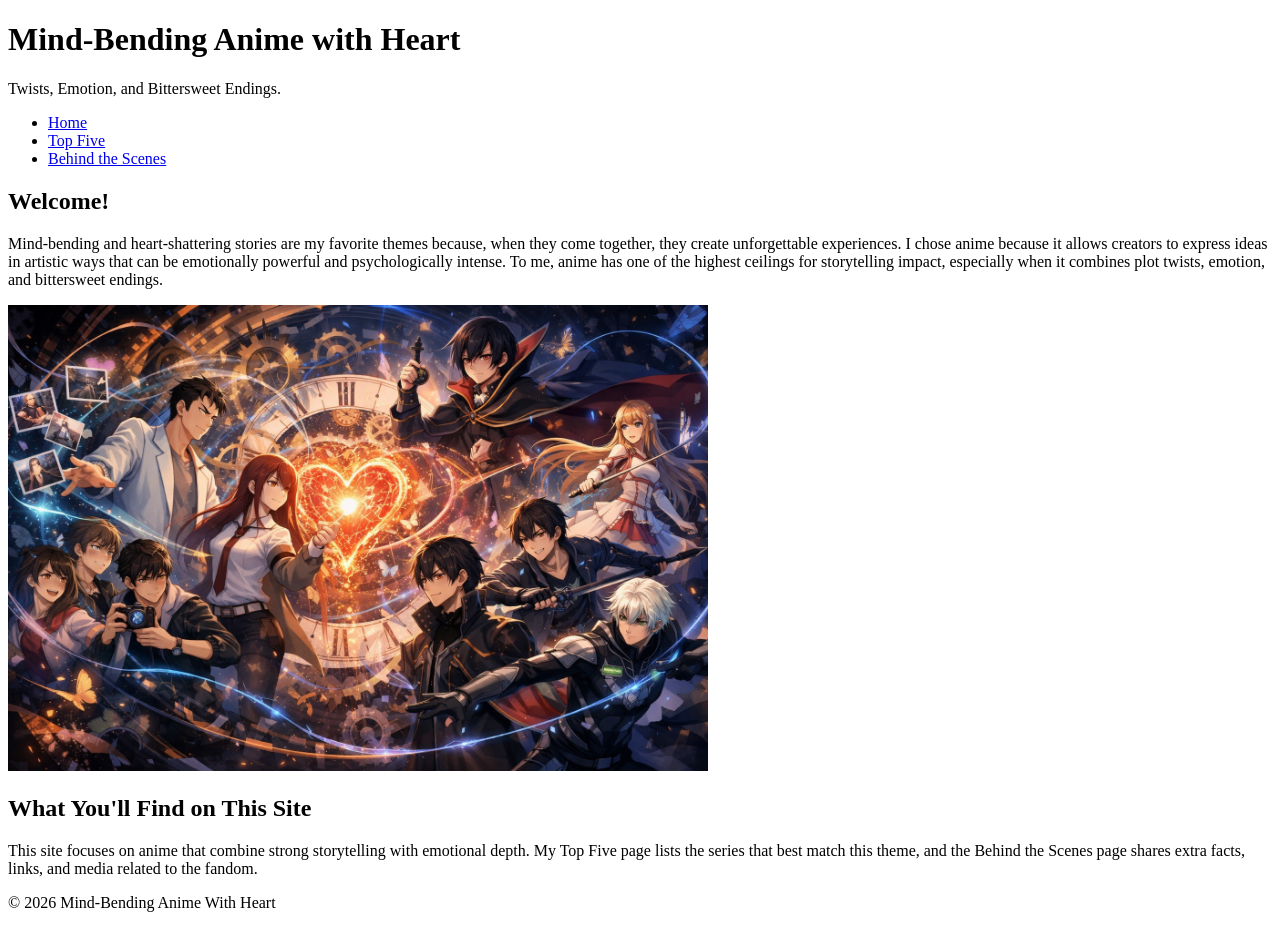
==== Fandom-Webpage/index.html @ cc9bd892 "Update index.html" ====
<!DOCTYPE html>
<html>
        <head>
                <meta charset="UTF-8" />
                <meta name="viewport" content="width=device-width, initial-scale=1.0">
                <title>Mind-Bending Anime With Heart</title>
        </head>
        <body>
            <header>
                <h1>Mind-Bending Anime with Heart</h1>
                <p>Twists, Emotion, and Bittersweet Endings.</p>

                <nav aria-label="Main Navigation">
                        <ul>
                                <li><a href="index.html" aria-current="page">Home</a></li>
                                <li><a href="top-five.html">Top Five</a></li>
                                <li><a href="behind-the-scenes.html">Behind the Scenes</a></li>
                        </ul>
                </nav>
            </header>
                
        <main>
            <section>
                <h2>Welcome!</h2>
                <p>Mind-bending and heart-shattering stories are my favorite themes because, 
                        when they come together, they create unforgettable experiences. I chose 
                        anime because it allows creators to express ideas in artistic ways that 
                        can be emotionally powerful and psychologically intense. To me, anime has 
                        one of the highest ceilings for storytelling impact, especially when it 
                        combines plot twists, emotion, and bittersweet endings.</p>
                <img src="images/Mindbending.png" alt="Logo Image" width="700">
            </section>

            <section>
                <h2>What You'll Find on This Site</h2>
                <p>This site focuses on anime that combine strong storytelling with
                emotional depth. My Top Five page lists the series that best match
                this theme, and the Behind the Scenes page shares extra facts,
                links, and media related to the fandom.</p>
            </section>
        </main>
        <footer>
            <p>&copy; 2026 Mind-Bending Anime With Heart</p>
        </footer>
    </body>
</html>
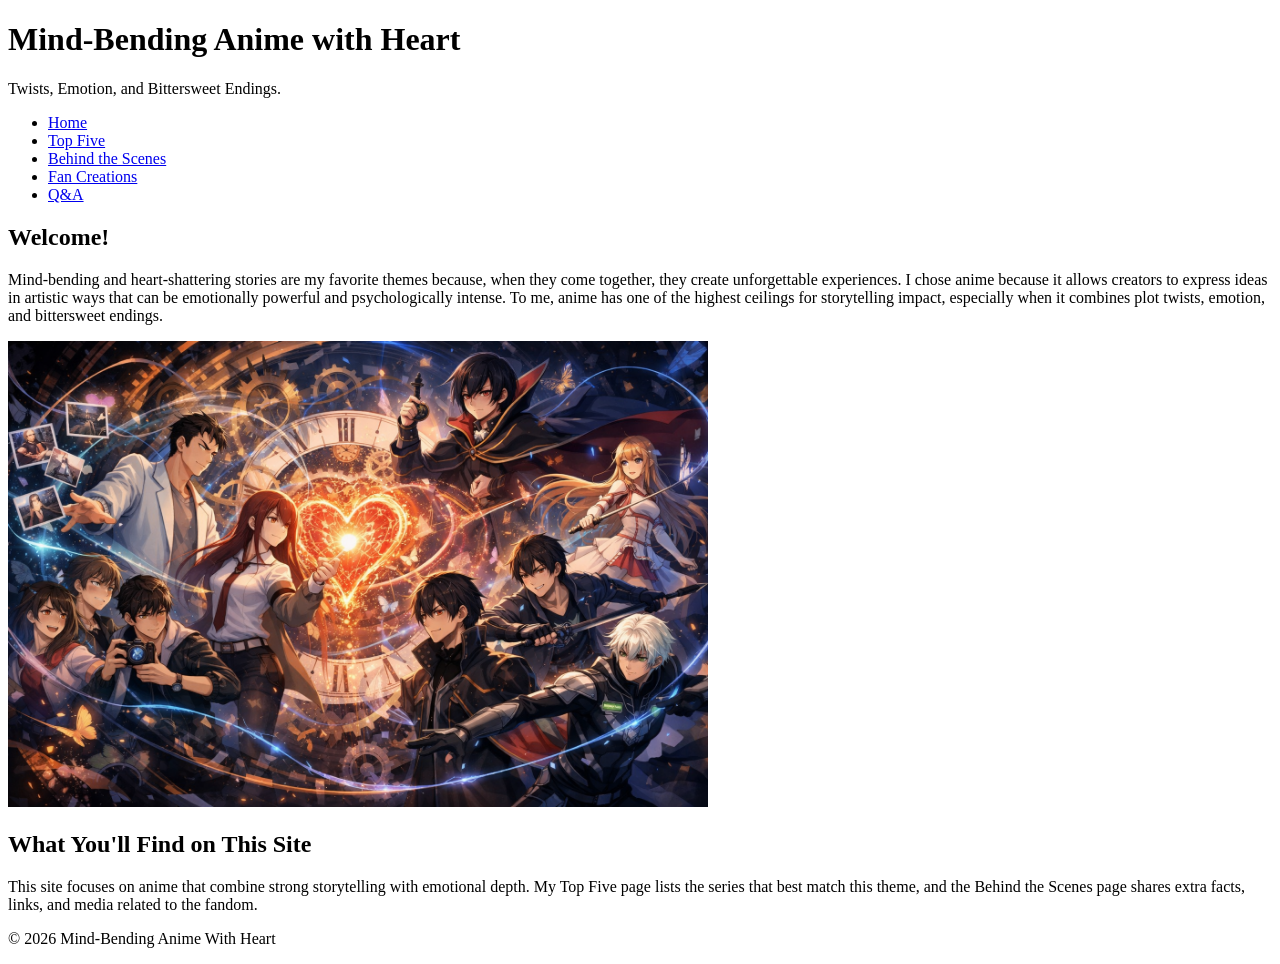
==== commit 0e872ae8: "Update index.html" ====
--- a/Fandom-Webpage/index.html
+++ b/Fandom-Webpage/index.html
@@ -15,6 +15,8 @@
                                 <li><a href="index.html" aria-current="page">Home</a></li>
                                 <li><a href="top-five.html">Top Five</a></li>
                                 <li><a href="behind-the-scenes.html">Behind the Scenes</a></li>
+                                <li><a href="fan-creations.html" aria-current="page">Fan Creations</a></li>
+                                <li><a href="qa.html">Q&amp;A</a></li>
                         </ul>
                 </nav>
             </header>
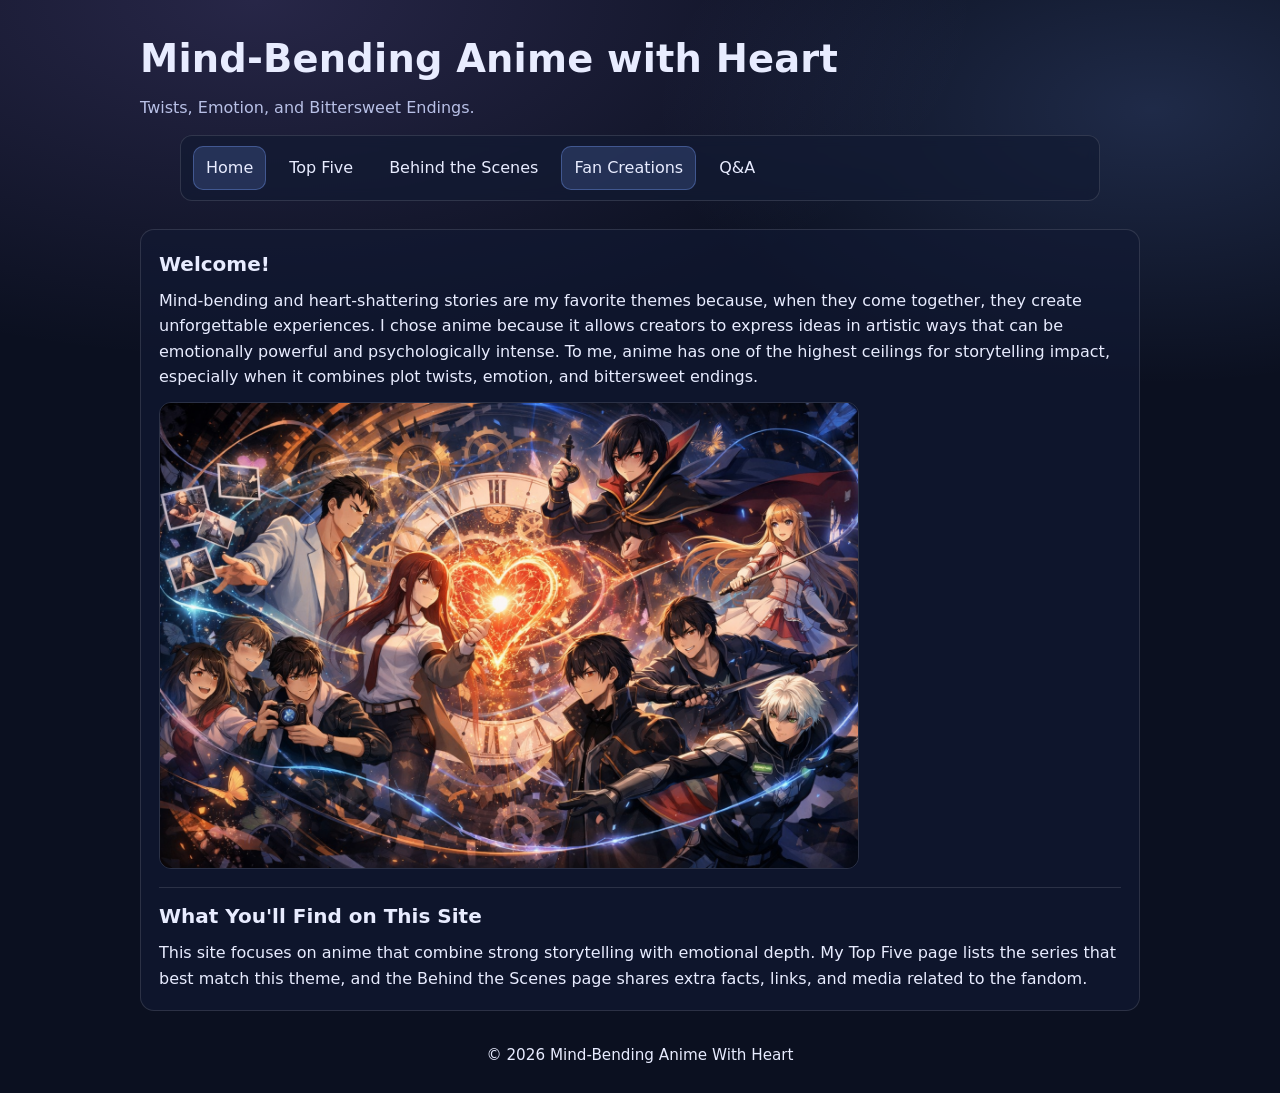
==== commit b572d836: "Add stylesheet link to index.html" ====
--- a/Fandom-Webpage/index.html
+++ b/Fandom-Webpage/index.html
@@ -4,6 +4,7 @@
                 <meta charset="UTF-8" />
                 <meta name="viewport" content="width=device-width, initial-scale=1.0">
                 <title>Mind-Bending Anime With Heart</title>
+                <link rel="stylesheet" href="styles.css">
         </head>
         <body>
             <header>
--- a/Fandom-Webpage/styles.css
+++ b/Fandom-Webpage/styles.css
@@ -0,0 +1,185 @@
+/* =============== */
+/* Base + Theme    */
+/* =============== */
+:root{
+  --bg: #0b1020;
+  --surface: #121a33;
+  --surface-2: #0f1730;
+  --text: #e8ecff;
+  --muted: #b8c0e6;
+  --accent: #7aa2ff;
+  --accent-2: #a78bfa;
+  --border: rgba(255,255,255,0.12);
+}
+
+*{ box-sizing: border-box; }
+
+body{
+  margin: 0;
+  font-family: system-ui, -apple-system, Segoe UI, Roboto, Arial, sans-serif;
+  line-height: 1.6;
+  background: radial-gradient(1200px 600px at 20% 0%, rgba(167,139,250,0.18), transparent 60%),
+              radial-gradient(900px 500px at 90% 10%, rgba(122,162,255,0.18), transparent 55%),
+              var(--bg);
+  color: var(--text);
+}
+
+header, nav, main, footer{
+  width: min(1000px, 92%);
+  margin: 0 auto;
+}
+
+header{
+  padding: 28px 0 10px;
+}
+header h1{
+  margin: 0 0 6px;
+  font-size: clamp(1.8rem, 3vw, 2.4rem);
+  letter-spacing: 0.2px;
+}
+header p{
+  margin: 0;
+  color: var(--muted);
+}
+
+/* =============== */
+/* Navigation      */
+/* =============== */
+nav{
+  margin: 14px auto 18px;
+  background: rgba(18,26,51,0.7);
+  border: 1px solid var(--border);
+  border-radius: 12px;
+  padding: 10px 12px;
+  backdrop-filter: blur(6px);
+}
+
+nav ul{
+  list-style: none;
+  padding: 0;
+  margin: 0;
+  display: flex;
+  gap: 10px;
+  flex-wrap: wrap;
+}
+
+nav a{
+  display: inline-block;
+  padding: 8px 12px;
+  border-radius: 10px;
+  text-decoration: none;
+  color: var(--text);
+  border: 1px solid transparent;
+}
+
+nav a:hover{
+  border-color: var(--border);
+  background: rgba(255,255,255,0.06);
+}
+
+nav a[aria-current="page"]{
+  background: rgba(122,162,255,0.18);
+  border-color: rgba(122,162,255,0.35);
+}
+
+/* =============== */
+/* Layout + Text   */
+/* =============== */
+main{
+  background: rgba(18,26,51,0.65);
+  border: 1px solid var(--border);
+  border-radius: 14px;
+  padding: 18px;
+  margin-bottom: 20px;
+}
+
+section + section{
+  margin-top: 18px;
+  padding-top: 12px;
+  border-top: 1px solid var(--border);
+}
+
+h2{
+  margin: 0 0 8px;
+  font-size: 1.25rem;
+}
+p{
+  margin: 0 0 12px;
+  color: var(--text);
+}
+p:last-child{ margin-bottom: 0; }
+
+/* =============== */
+/* Images + Media  */
+/* =============== */
+img{
+  max-width: 100%;
+  height: auto;
+  border-radius: 12px;
+  border: 1px solid var(--border);
+  display: block;
+}
+
+/* If you embed videos, this makes them responsive */
+iframe{
+  max-width: 100%;
+  border: 1px solid var(--border);
+  border-radius: 12px;
+}
+
+/* =============== */
+/* Lists + Cards   */
+/* =============== */
+ol{
+  padding-left: 22px;
+}
+ol li{
+  margin: 12px 0;
+}
+
+article{
+  background: rgba(15,23,48,0.65);
+  border: 1px solid var(--border);
+  border-radius: 14px;
+  padding: 14px;
+}
+
+figure{
+  margin: 16px 0;
+  background: rgba(15,23,48,0.65);
+  border: 1px solid var(--border);
+  border-radius: 14px;
+  padding: 14px;
+}
+figcaption{
+  margin-top: 10px;
+  color: var(--muted);
+}
+figcaption a{
+  color: var(--accent);
+}
+
+/* =============== */
+/* Footer          */
+/* =============== */
+footer{
+  padding: 12px 0 26px;
+  color: var(--muted);
+  text-align: center;
+  font-size: 0.95rem;
+}
+
+/* =============== */
+/* Responsive      */
+/* =============== */
+@media (max-width: 600px){
+  nav ul{
+    flex-direction: column;
+  }
+  nav a{
+    width: 100%;
+  }
+  main{
+    padding: 14px;
+  }
+}
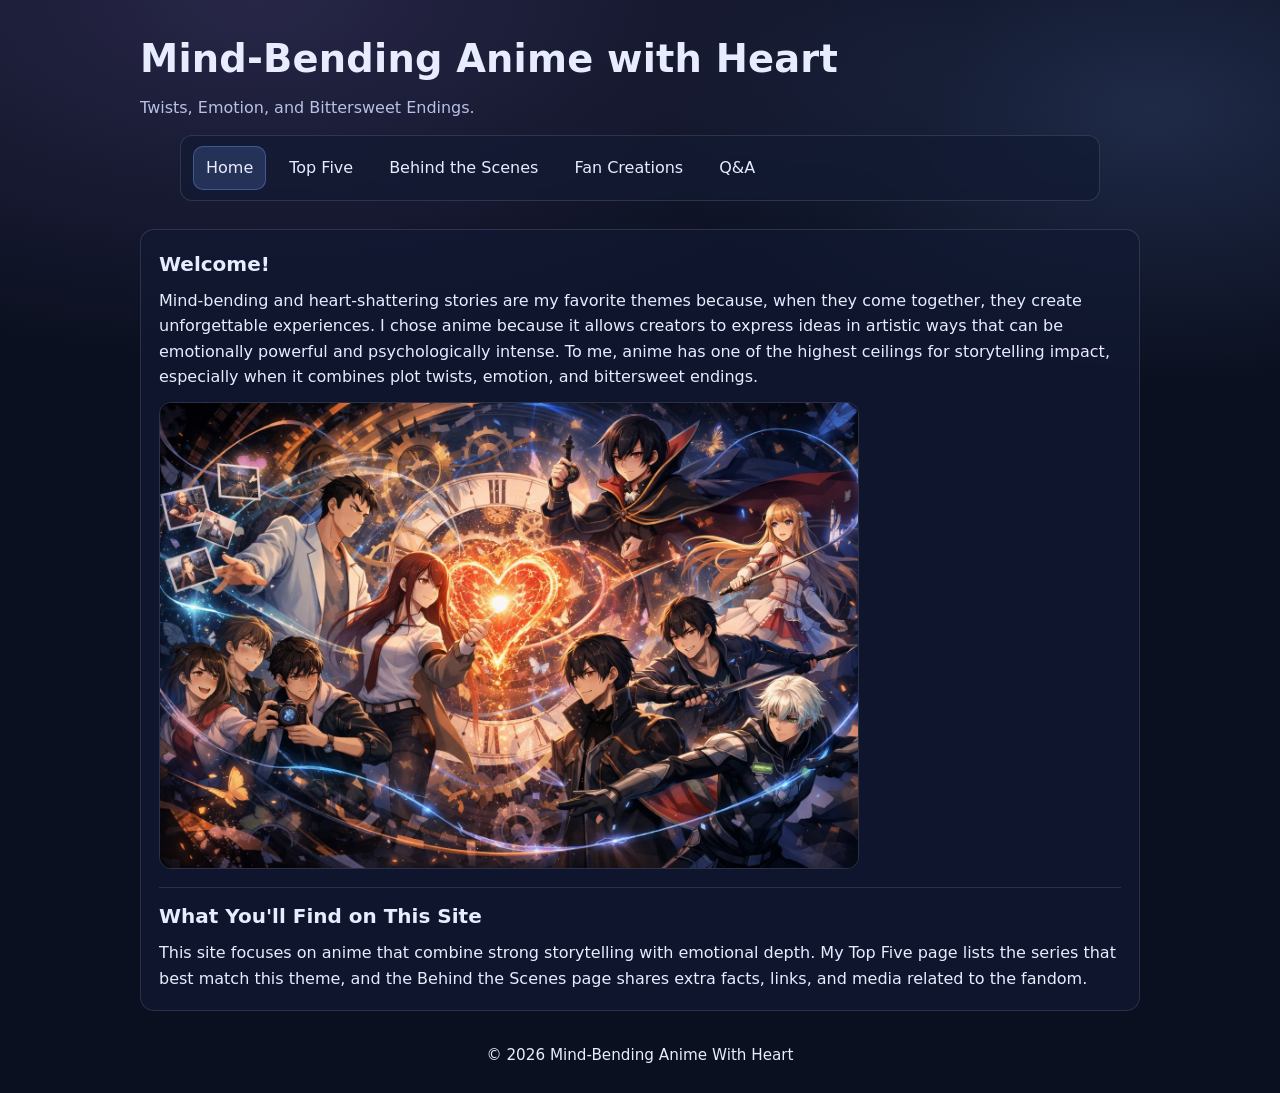
==== commit 20097662: "Fix duplicate aria-current attribute in navigation" ====
--- a/Fandom-Webpage/index.html
+++ b/Fandom-Webpage/index.html
@@ -16,7 +16,7 @@
                                 <li><a href="index.html" aria-current="page">Home</a></li>
                                 <li><a href="top-five.html">Top Five</a></li>
                                 <li><a href="behind-the-scenes.html">Behind the Scenes</a></li>
-                                <li><a href="fan-creations.html" aria-current="page">Fan Creations</a></li>
+                                <li><a href="fan-creations.html">Fan Creations</a></li>
                                 <li><a href="qa.html">Q&amp;A</a></li>
                         </ul>
                 </nav>
--- a/Fandom-Webpage/styles.css
+++ b/Fandom-Webpage/styles.css
@@ -1,6 +1,3 @@
-/* =============== */
-/* Base + Theme    */
-/* =============== */
 :root{
   --bg: #0b1020;
   --surface: #121a33;
@@ -183,3 +180,33 @@
     padding: 14px;
   }
 }
+/* Top Five: image hover effect */
+.top-five .top5-img{
+  transition: transform 180ms ease, filter 180ms ease;
+  will-change: transform;
+}
+
+.top-five .top5-img:hover{
+  transform: scale(1.06);
+  filter: brightness(1.05);
+  animation: top5-wiggle 320ms ease-in-out;
+}
+
+@keyframes top5-wiggle{
+  0%   { transform: scale(1.06) rotate(0deg); }
+  25%  { transform: scale(1.06) rotate(-1.2deg); }
+  50%  { transform: scale(1.06) rotate(1.2deg); }
+  75%  { transform: scale(1.06) rotate(-0.8deg); }
+  100% { transform: scale(1.06) rotate(0deg); }
+}
+
+/* Accessibility: respect reduced-motion settings */
+@media (prefers-reduced-motion: reduce){
+  .top-five .top5-img{
+    transition: none;
+  }
+  .top-five .top5-img:hover{
+    animation: none;
+    transform: scale(1.03);
+  }
+}
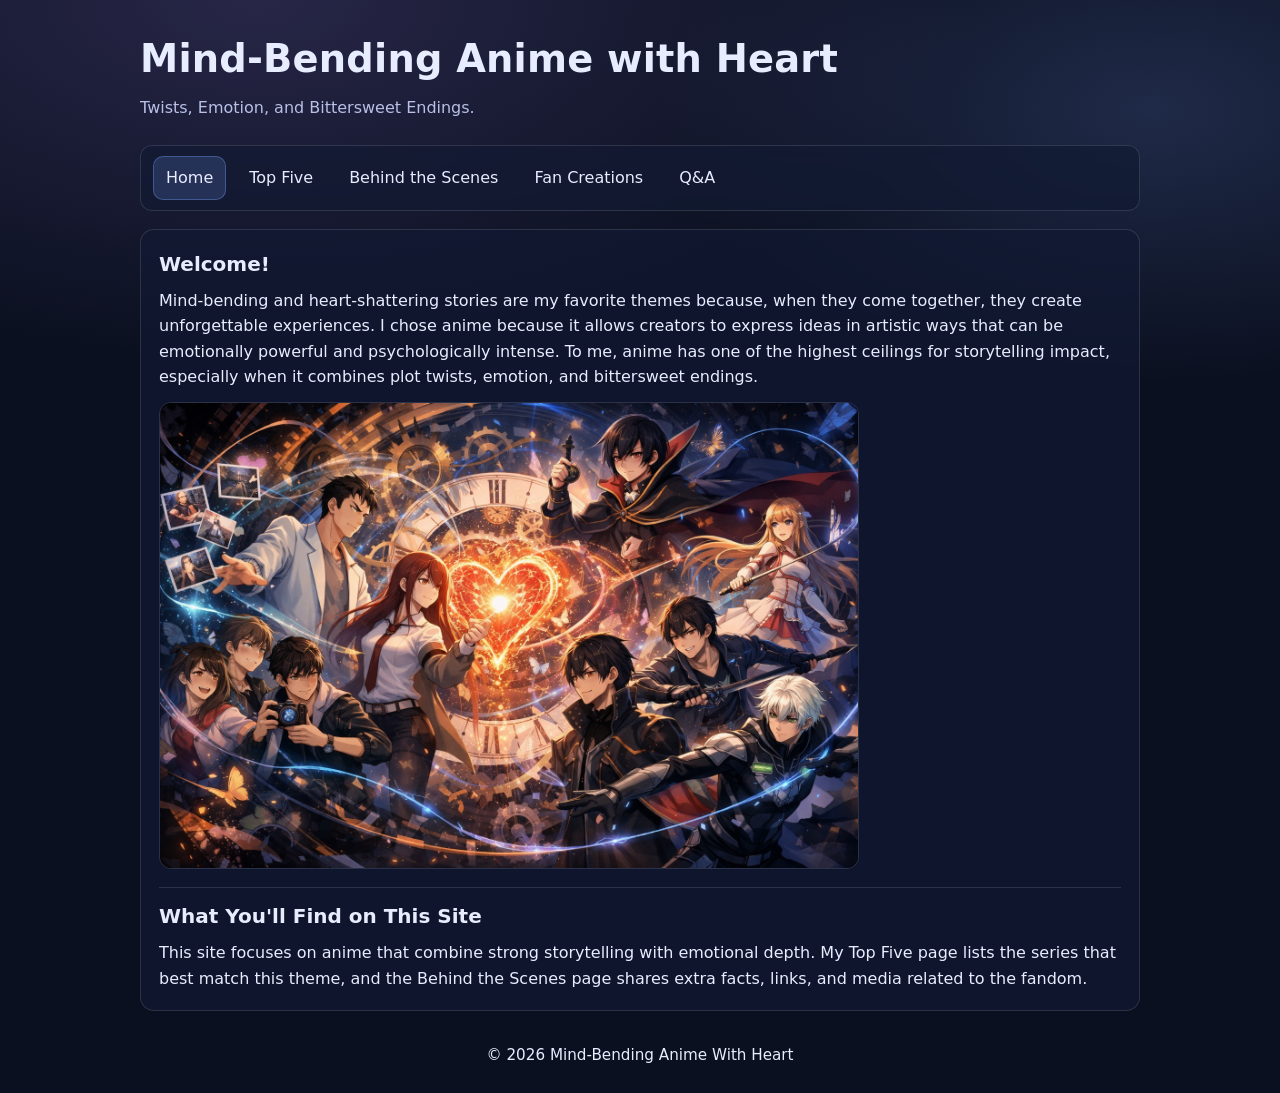
==== commit e158a149: "Update index.html" ====
--- a/Fandom-Webpage/index.html
+++ b/Fandom-Webpage/index.html
@@ -10,6 +10,7 @@
             <header>
                 <h1>Mind-Bending Anime with Heart</h1>
                 <p>Twists, Emotion, and Bittersweet Endings.</p>
+            </header>
 
                 <nav aria-label="Main Navigation">
                         <ul>
@@ -20,7 +21,6 @@
                                 <li><a href="qa.html">Q&amp;A</a></li>
                         </ul>
                 </nav>
-            </header>
                 
         <main>
             <section>
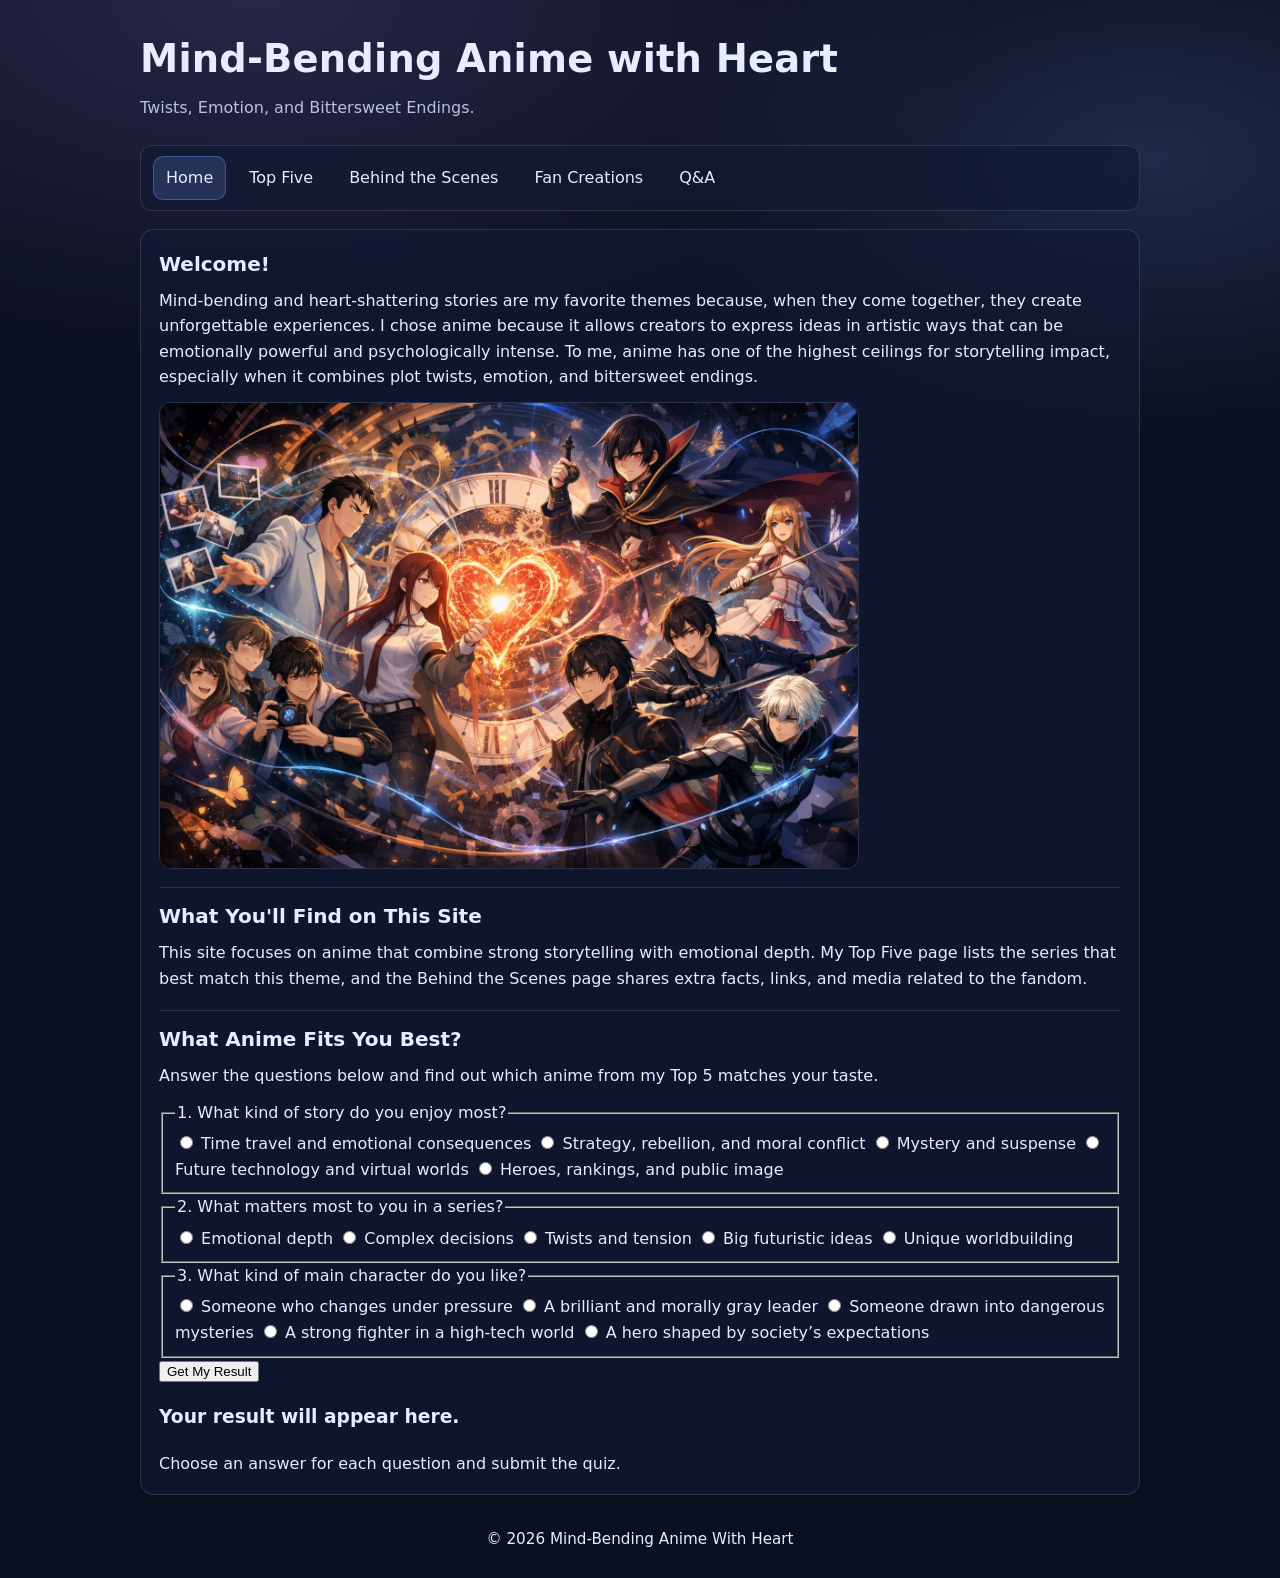
==== commit 0fb98243: "Refactor HTML structure and add anime quiz section" ====
--- a/Fandom-Webpage/index.html
+++ b/Fandom-Webpage/index.html
@@ -1,49 +1,93 @@
 <!DOCTYPE html>
 <html>
-        <head>
-                <meta charset="UTF-8" />
-                <meta name="viewport" content="width=device-width, initial-scale=1.0">
-                <title>Mind-Bending Anime With Heart</title>
-                <link rel="stylesheet" href="styles.css">
-        </head>
-        <body>
-            <header>
-                <h1>Mind-Bending Anime with Heart</h1>
-                <p>Twists, Emotion, and Bittersweet Endings.</p>
-            </header>
+  <head>
+    <meta charset="UTF-8" />
+    <meta name="viewport" content="width=device-width, initial-scale=1.0">
+    <title>Mind-Bending Anime With Heart</title>
+    <link rel="stylesheet" href="styles.css">
+  </head>
+  <body>
+    <header>
+      <h1>Mind-Bending Anime with Heart</h1>
+      <p>Twists, Emotion, and Bittersweet Endings.</p>
+    </header>
 
-                <nav aria-label="Main Navigation">
-                        <ul>
-                                <li><a href="index.html" aria-current="page">Home</a></li>
-                                <li><a href="top-five.html">Top Five</a></li>
-                                <li><a href="behind-the-scenes.html">Behind the Scenes</a></li>
-                                <li><a href="fan-creations.html">Fan Creations</a></li>
-                                <li><a href="qa.html">Q&amp;A</a></li>
-                        </ul>
-                </nav>
-                
-        <main>
-            <section>
-                <h2>Welcome!</h2>
-                <p>Mind-bending and heart-shattering stories are my favorite themes because, 
-                        when they come together, they create unforgettable experiences. I chose 
-                        anime because it allows creators to express ideas in artistic ways that 
-                        can be emotionally powerful and psychologically intense. To me, anime has 
-                        one of the highest ceilings for storytelling impact, especially when it 
-                        combines plot twists, emotion, and bittersweet endings.</p>
-                <img src="images/Mindbending.png" alt="Logo Image" width="700">
-            </section>
+    <nav aria-label="Main Navigation">
+      <ul>
+        <li><a href="index.html" aria-current="page">Home</a></li>
+        <li><a href="top-five.html">Top Five</a></li>
+        <li><a href="behind-the-scenes.html">Behind the Scenes</a></li>
+        <li><a href="fan-creations.html">Fan Creations</a></li>
+        <li><a href="qa.html">Q&amp;A</a></li>
+      </ul>
+    </nav>
 
-            <section>
-                <h2>What You'll Find on This Site</h2>
-                <p>This site focuses on anime that combine strong storytelling with
-                emotional depth. My Top Five page lists the series that best match
-                this theme, and the Behind the Scenes page shares extra facts,
-                links, and media related to the fandom.</p>
-            </section>
-        </main>
-        <footer>
-            <p>&copy; 2026 Mind-Bending Anime With Heart</p>
-        </footer>
-    </body>
+    <main>
+      <section>
+        <h2>Welcome!</h2>
+        <p>Mind-bending and heart-shattering stories are my favorite themes because,
+          when they come together, they create unforgettable experiences. I chose
+          anime because it allows creators to express ideas in artistic ways that
+          can be emotionally powerful and psychologically intense. To me, anime has
+          one of the highest ceilings for storytelling impact, especially when it
+          combines plot twists, emotion, and bittersweet endings.</p>
+        <img src="images/Mindbending.png" alt="Logo Image" width="700">
+      </section>
+
+      <section>
+        <h2>What You'll Find on This Site</h2>
+        <p>This site focuses on anime that combine strong storytelling with
+          emotional depth. My Top Five page lists the series that best match
+          this theme, and the Behind the Scenes page shares extra facts,
+          links, and media related to the fandom.</p>
+      </section>
+
+      <section class="anime-quiz">
+        <h2>What Anime Fits You Best?</h2>
+        <p>Answer the questions below and find out which anime from my Top 5 matches your taste.</p>
+
+        <form id="anime-quiz-form">
+          <fieldset>
+            <legend>1. What kind of story do you enjoy most?</legend>
+            <label><input type="radio" name="q1" value="steinsgate" required> Time travel and emotional consequences</label>
+            <label><input type="radio" name="q1" value="codegeass"> Strategy, rebellion, and moral conflict</label>
+            <label><input type="radio" name="q1" value="linkclick"> Mystery and suspense</label>
+            <label><input type="radio" name="q1" value="sao"> Future technology and virtual worlds</label>
+            <label><input type="radio" name="q1" value="tobehx"> Heroes, rankings, and public image</label>
+          </fieldset>
+
+          <fieldset>
+            <legend>2. What matters most to you in a series?</legend>
+            <label><input type="radio" name="q2" value="steinsgate" required> Emotional depth</label>
+            <label><input type="radio" name="q2" value="codegeass"> Complex decisions</label>
+            <label><input type="radio" name="q2" value="linkclick"> Twists and tension</label>
+            <label><input type="radio" name="q2" value="sao"> Big futuristic ideas</label>
+            <label><input type="radio" name="q2" value="tobehx"> Unique worldbuilding</label>
+          </fieldset>
+
+          <fieldset>
+            <legend>3. What kind of main character do you like?</legend>
+            <label><input type="radio" name="q3" value="steinsgate" required> Someone who changes under pressure</label>
+            <label><input type="radio" name="q3" value="codegeass"> A brilliant and morally gray leader</label>
+            <label><input type="radio" name="q3" value="linkclick"> Someone drawn into dangerous mysteries</label>
+            <label><input type="radio" name="q3" value="sao"> A strong fighter in a high-tech world</label>
+            <label><input type="radio" name="q3" value="tobehx"> A hero shaped by society’s expectations</label>
+          </fieldset>
+
+          <button type="submit">Get My Result</button>
+        </form>
+
+        <section id="quiz-result" class="quiz-result" aria-live="polite">
+          <h3>Your result will appear here.</h3>
+          <p>Choose an answer for each question and submit the quiz.</p>
+        </section>
+      </section>
+    </main>
+
+    <footer>
+      <p>&copy; 2026 Mind-Bending Anime With Heart</p>
+    </footer>
+
+    <script src="app.js"></script>
+  </body>
 </html>
--- a/Fandom-Webpage/styles.css
+++ b/Fandom-Webpage/styles.css
@@ -210,3 +210,73 @@
     transform: scale(1.03);
   }
 }
+/* =============== */
+/* Top Five Interactivity */
+/* =============== */
+
+.top-five-intro{
+  margin-bottom: 18px;
+}
+
+.featured-anime{
+  background: rgba(15,23,48,0.75);
+  border: 1px solid var(--border);
+  border-radius: 14px;
+  padding: 16px;
+}
+
+.featured-anime img{
+  margin: 12px 0;
+}
+
+.anime-list{
+  list-style: none;
+  padding-left: 0;
+  margin: 0;
+}
+
+.anime-list li{
+  margin: 10px 0;
+}
+
+.anime-button{
+  width: 100%;
+  text-align: left;
+  background: rgba(15,23,48,0.75);
+  color: var(--text);
+  border: 1px solid var(--border);
+  border-radius: 12px;
+  padding: 14px 16px;
+  cursor: pointer;
+  font: inherit;
+  display: flex;
+  gap: 12px;
+  align-items: center;
+  transition: background 180ms ease, border-color 180ms ease, transform 180ms ease;
+}
+
+.anime-button:hover{
+  background: rgba(122,162,255,0.12);
+  border-color: rgba(122,162,255,0.35);
+  transform: translateY(-2px);
+}
+
+.anime-button:focus{
+  outline: 2px solid var(--accent);
+  outline-offset: 2px;
+}
+
+.anime-rank{
+  font-weight: 700;
+  color: var(--accent);
+  min-width: 2.5rem;
+}
+
+.anime-name{
+  font-weight: 600;
+}
+
+.active-anime{
+  background: rgba(122,162,255,0.18);
+  border-color: rgba(122,162,255,0.4);
+}
